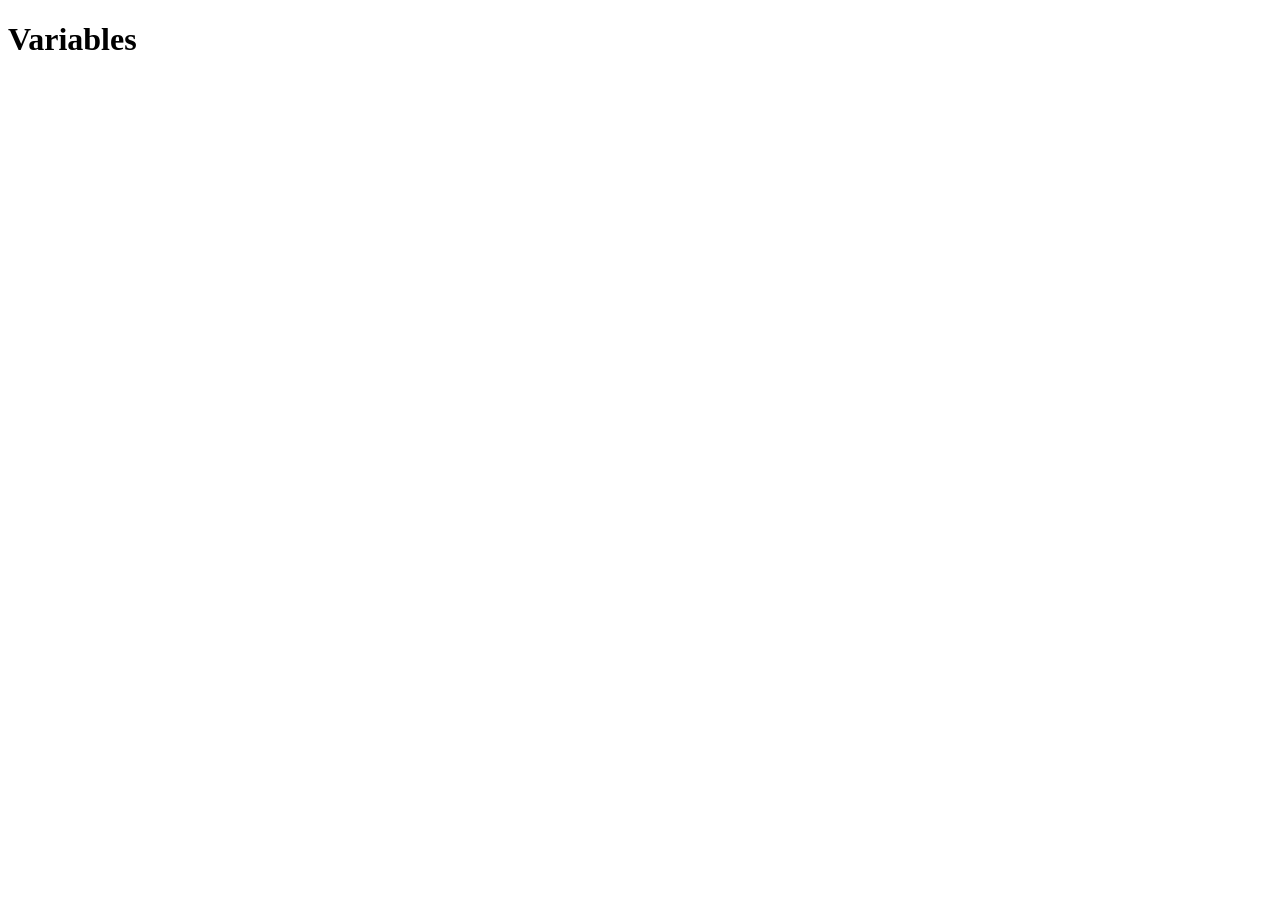
==== mis-practicas-intro_js/2-js-29-01-2025/index.html @ 27eb1d3c "Variables y operadores" ====
<!DOCTYPE html>
<html lang="en">
<head>
    <meta charset="UTF-8">
    <meta name="viewport" content="width=, initial-scale=1.0">
    <title>Introduccion a js</title>
</head>
<body>
    <h1>Variables</h1>

    <script src="variables.js"></script>
</body>
</html>
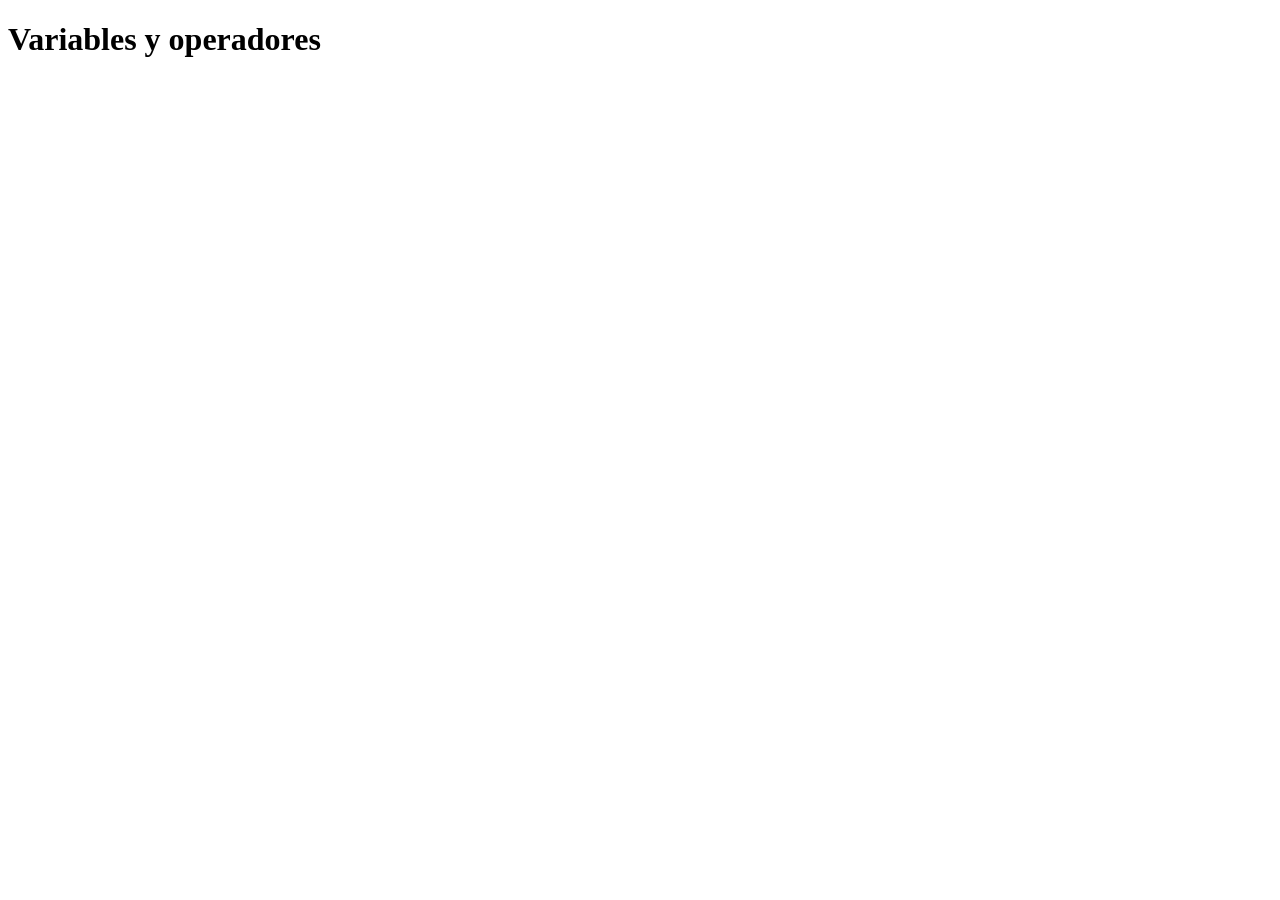
==== commit a0b2ecad: "Variables y operadores" ====
--- a/mis-practicas-intro_js/2-js-29-01-2025/index.html
+++ b/mis-practicas-intro_js/2-js-29-01-2025/index.html
@@ -6,7 +6,7 @@
     <title>Introduccion a js</title>
 </head>
 <body>
-    <h1>Variables</h1>
+    <h1>Variables y operadores</h1>
 
     <script src="variables.js"></script>
 </body>
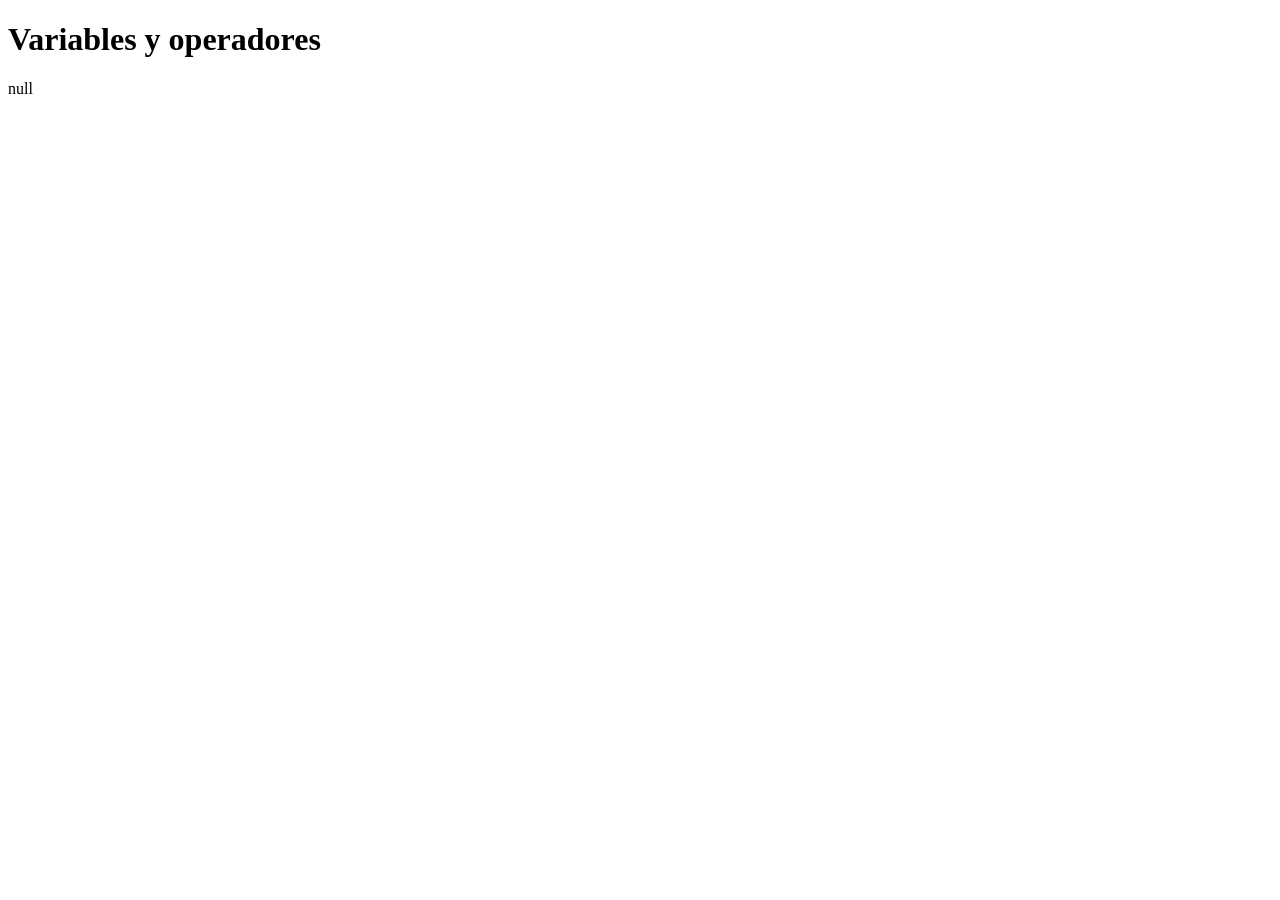
==== commit f0f1fb99: "Pedir datos" ====
--- a/mis-practicas-intro_js/2-js-29-01-2025/index.html
+++ b/mis-practicas-intro_js/2-js-29-01-2025/index.html
@@ -8,6 +8,6 @@
 <body>
     <h1>Variables y operadores</h1>
 
-    <script src="variables.js"></script>
+    <script src="pedir-datos.js"></script>
 </body>
 </html>
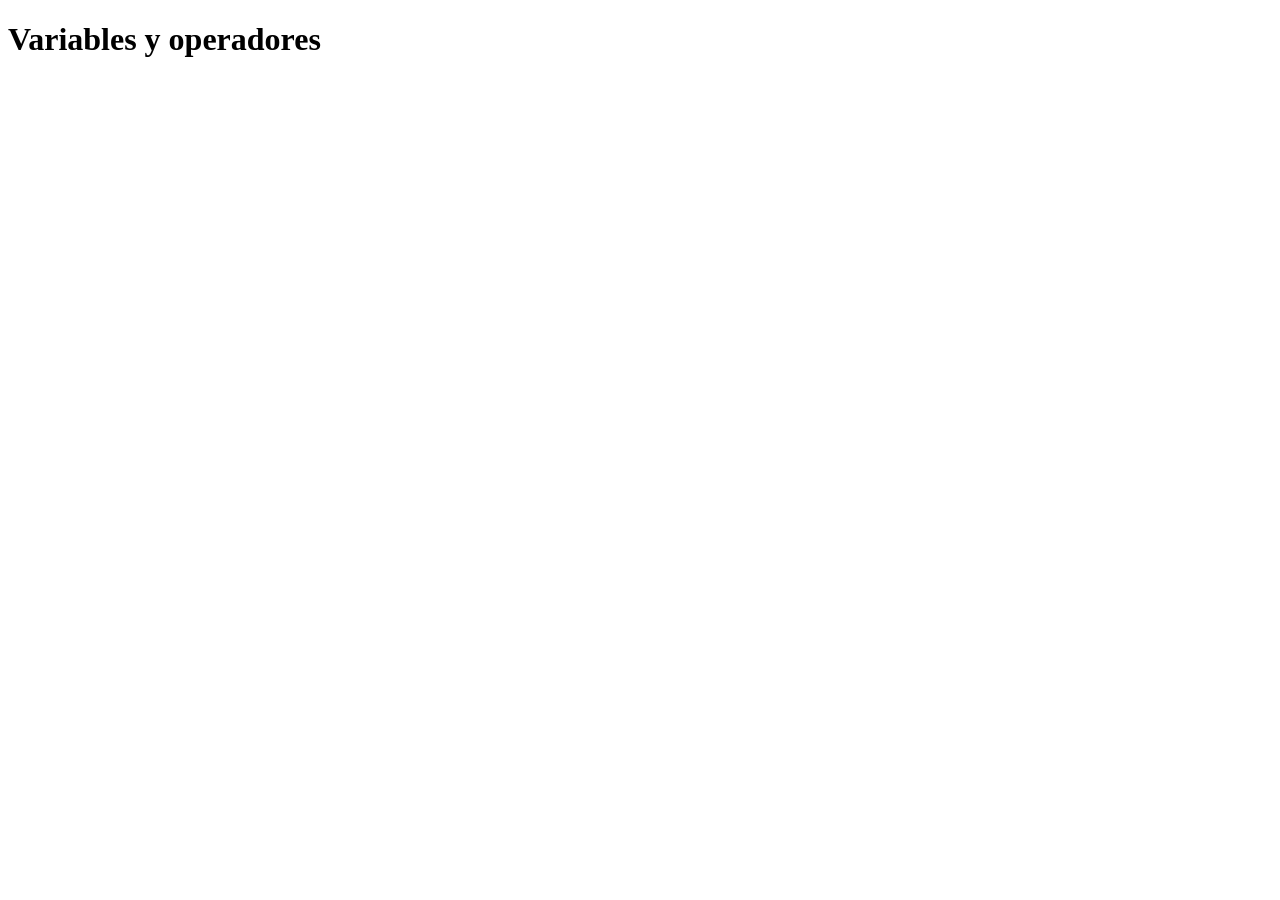
==== commit 45fc3ce1: "Condicionales" ====
--- a/mis-practicas-intro_js/2-js-29-01-2025/index.html
+++ b/mis-practicas-intro_js/2-js-29-01-2025/index.html
@@ -2,12 +2,11 @@
 <html lang="en">
 <head>
     <meta charset="UTF-8">
-    <meta name="viewport" content="width=, initial-scale=1.0">
     <title>Introduccion a js</title>
 </head>
 <body>
     <h1>Variables y operadores</h1>
 
-    <script src="pedir-datos.js"></script>
+    <script src="condicionales.js"></script>
 </body>
 </html>
